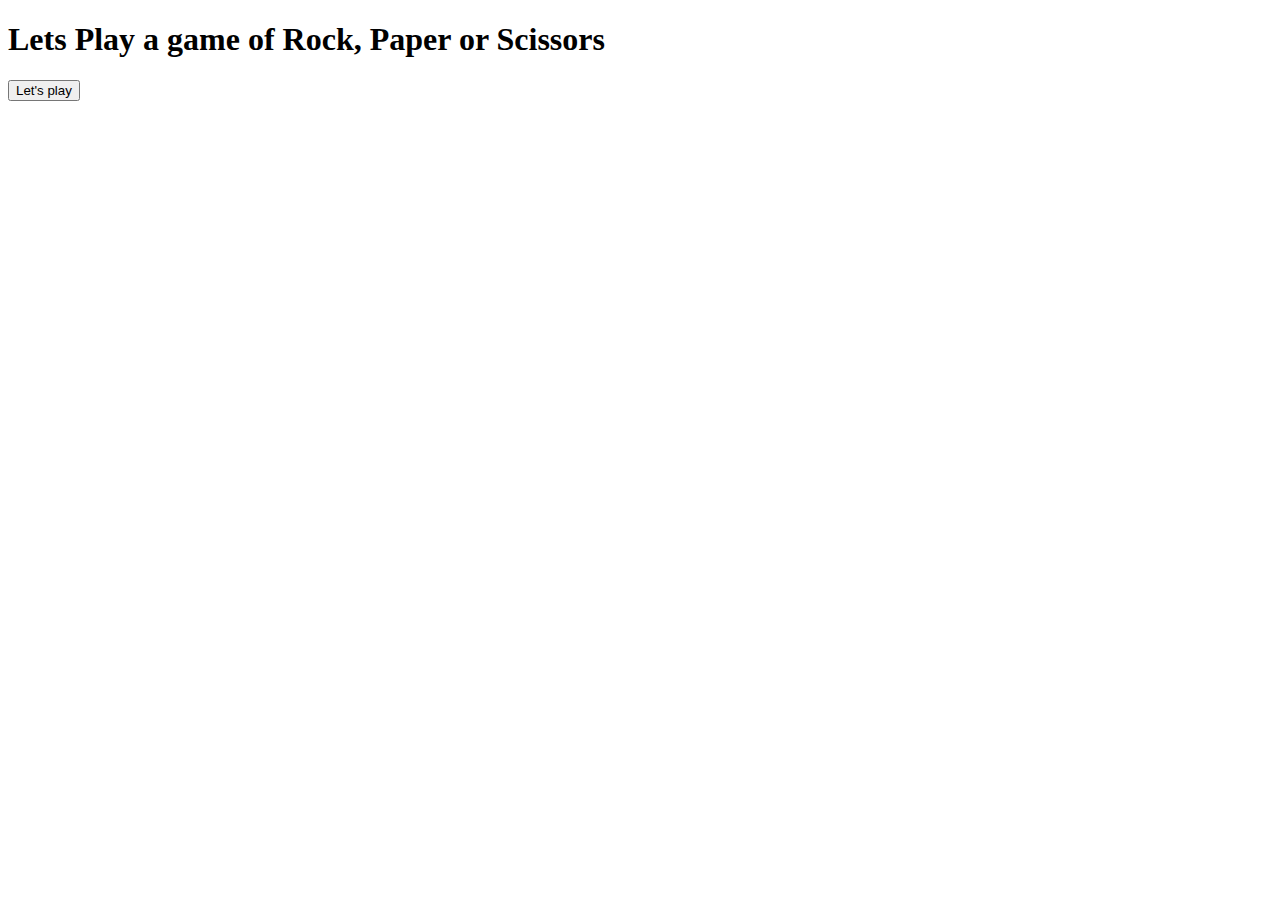
==== game/index.html @ 3f372f27 "gaame" ====
<!DOCTYPE html>
<html lang="en">
<head>
    <meta charset="UTF-8">
    <meta name="viewport" content="width=device-width, initial-scale=1.0">
    <script src="script.js"></script>
    <title>Document</title>
</head>
<body> 
     <h1> Lets Play a game of Rock, Paper or Scissors</h1>
     <button onclick="game()">Let's play</button>
</body>
</html>
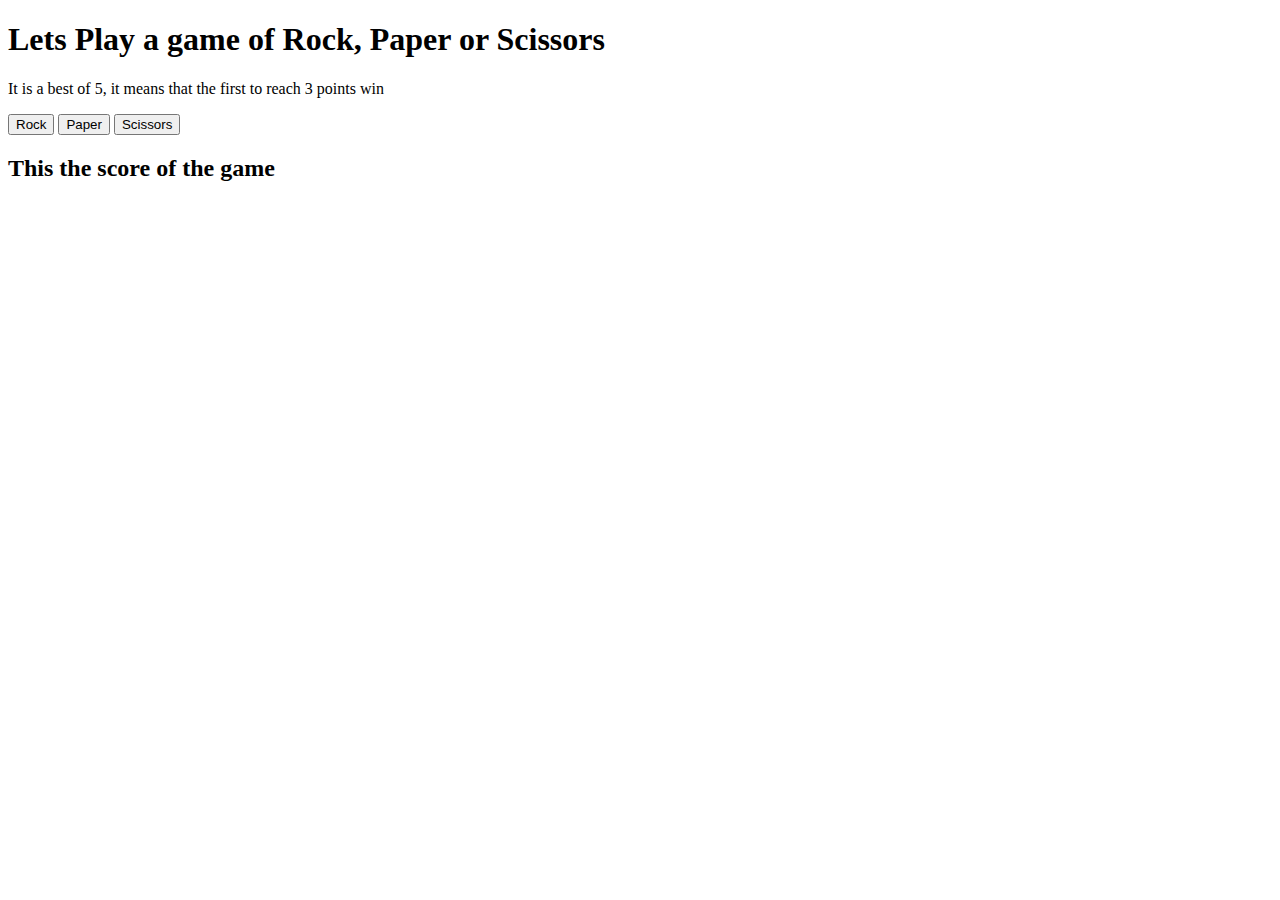
==== commit 8ab2703e: "dom rps" ====
--- a/game/index.html
+++ b/game/index.html
@@ -3,11 +3,22 @@
 <head>
     <meta charset="UTF-8">
     <meta name="viewport" content="width=device-width, initial-scale=1.0">
-    <script src="script.js"></script>
+    <script src="./js/script.js" defer></script>
     <title>Document</title>
 </head>
 <body> 
-     <h1> Lets Play a game of Rock, Paper or Scissors</h1>
-     <button onclick="game()">Let's play</button>
+    <h1> Lets Play a game of Rock, Paper or Scissors</h1>
+     <p> It is a best of 5, it means that the first to reach 3 points win</p>
+    <div>
+        <button id="rock">Rock</button>
+        <button id="paper">Paper</button>
+        <button id="scissors">Scissors</button>
+    </div>
+    <div id="score"> 
+        <h2>This the score of the game</h2>
+        <div id="resultMatch"></div>
+        <div id="playerScore"></div>
+        <div id="computerScore"></div>
+    </div>
 </body>
 </html>